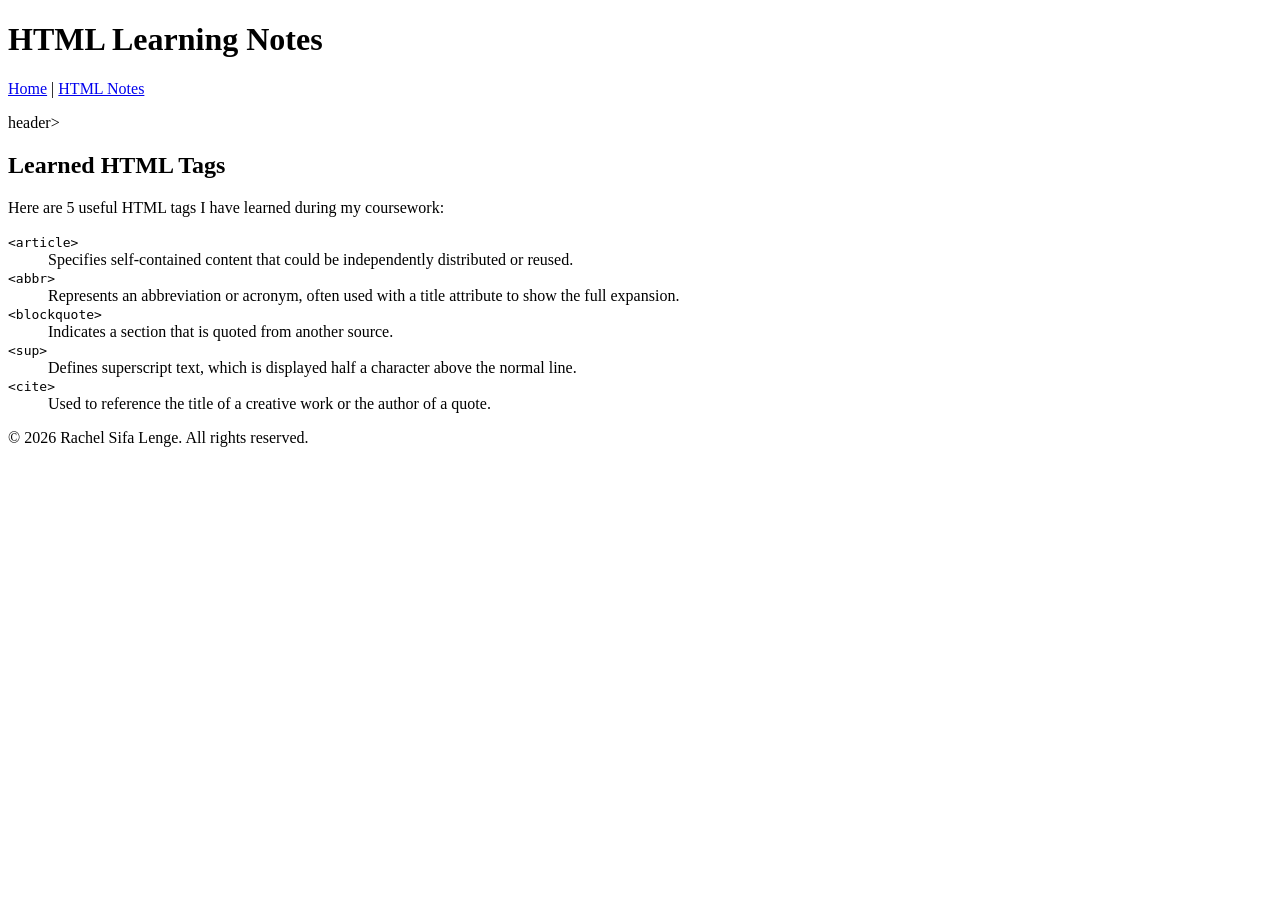
==== notes.html @ fdd1bc72 "learned html tags" ====
<!DOCTYPE html>
<html lang="en">
<head>
    <meta charset="UTF-8">
    <meta name="viewport" content="width=device-width, initial-scale=1.0">
    <title>HTML Notes - Rachel Sifa Lenge</title>
</head>
<body>
<header>
    <h1>HTML Learning Notes</h1>
    <nav>
        <p><a href="index.html">Home</a> | <a href="notes.html">HTML Notes</a></p>
    </nav>  
    header>
<main>
 <article>  
    <h2>Learned HTML Tags</h2>
    <p>Here are 5 useful HTML tags I have learned during my coursework:</p>
    <dl>
        <dt><code>&lt;article&gt;</code></dt>
        <dd>Specifies self-contained content that could be independently distributed or reused.</dd>
        <dt><code>&lt;abbr&gt;</code></dt>
        <dd>Represents an abbreviation or acronym, often used with a title attribute to show the full expansion.</dd>
        <dt><code>&lt;blockquote&gt;</code></dt>
        <dd>Indicates a section that is quoted from another source.</dd>
        <dt><code>&lt;sup&gt;</code></dt>
        <dd>Defines superscript text, which is displayed half a character above the normal line.</dd>
        <dt><code>&lt;cite&gt;</code></dt>
        <dd>Used to reference the title of a creative work or the author of a quote.</dd>
    </dl>
    </article>
    </main>
    <footer>
<p>&copy; 2026 Rachel Sifa Lenge. All rights reserved.</p>
    </footer>
</body>
</html>
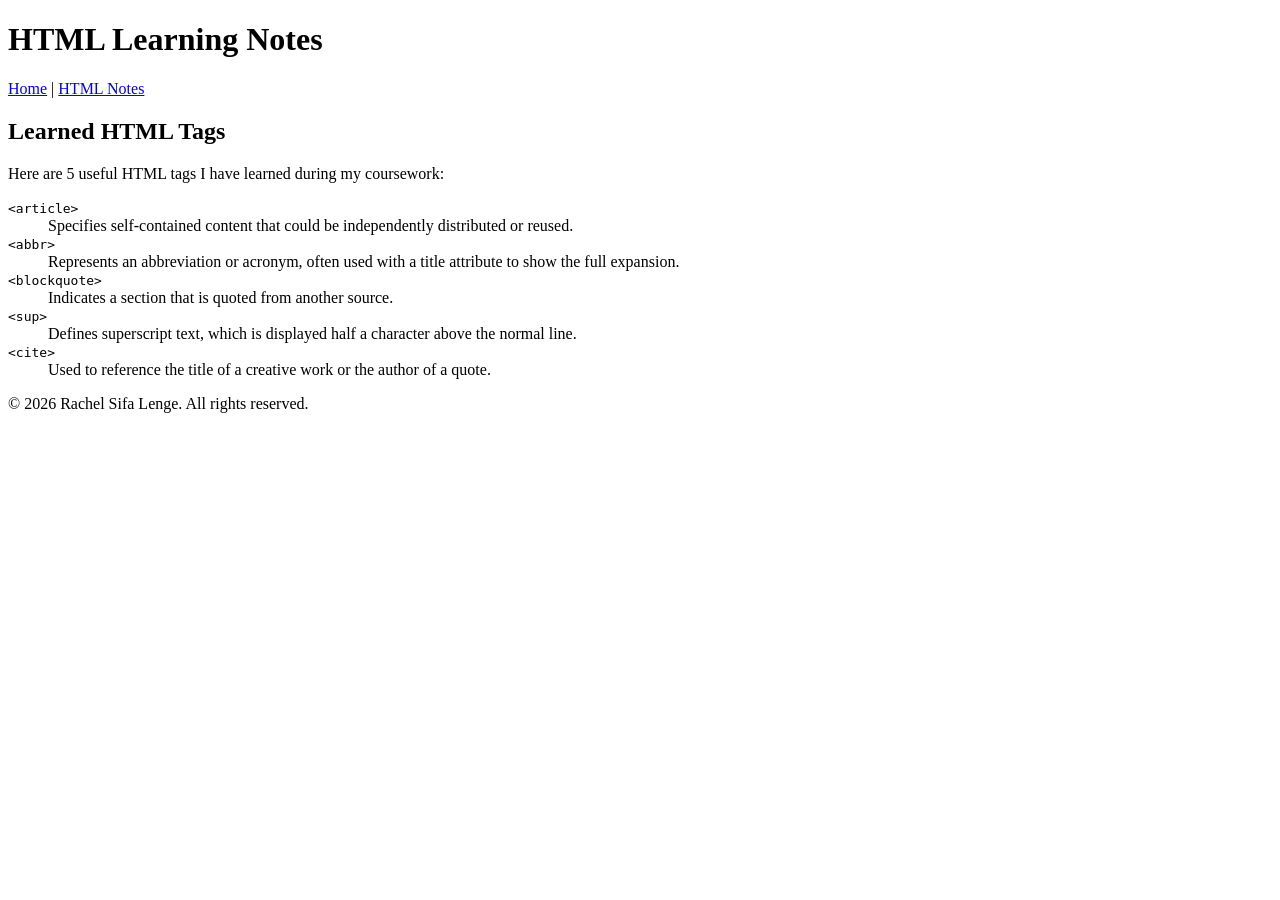
==== commit 2c583781: "complete" ====
--- a/notes.html
+++ b/notes.html
@@ -11,7 +11,7 @@
     <nav>
         <p><a href="index.html">Home</a> | <a href="notes.html">HTML Notes</a></p>
     </nav>  
-    header>
+    <header>
 <main>
  <article>  
     <h2>Learned HTML Tags</h2>
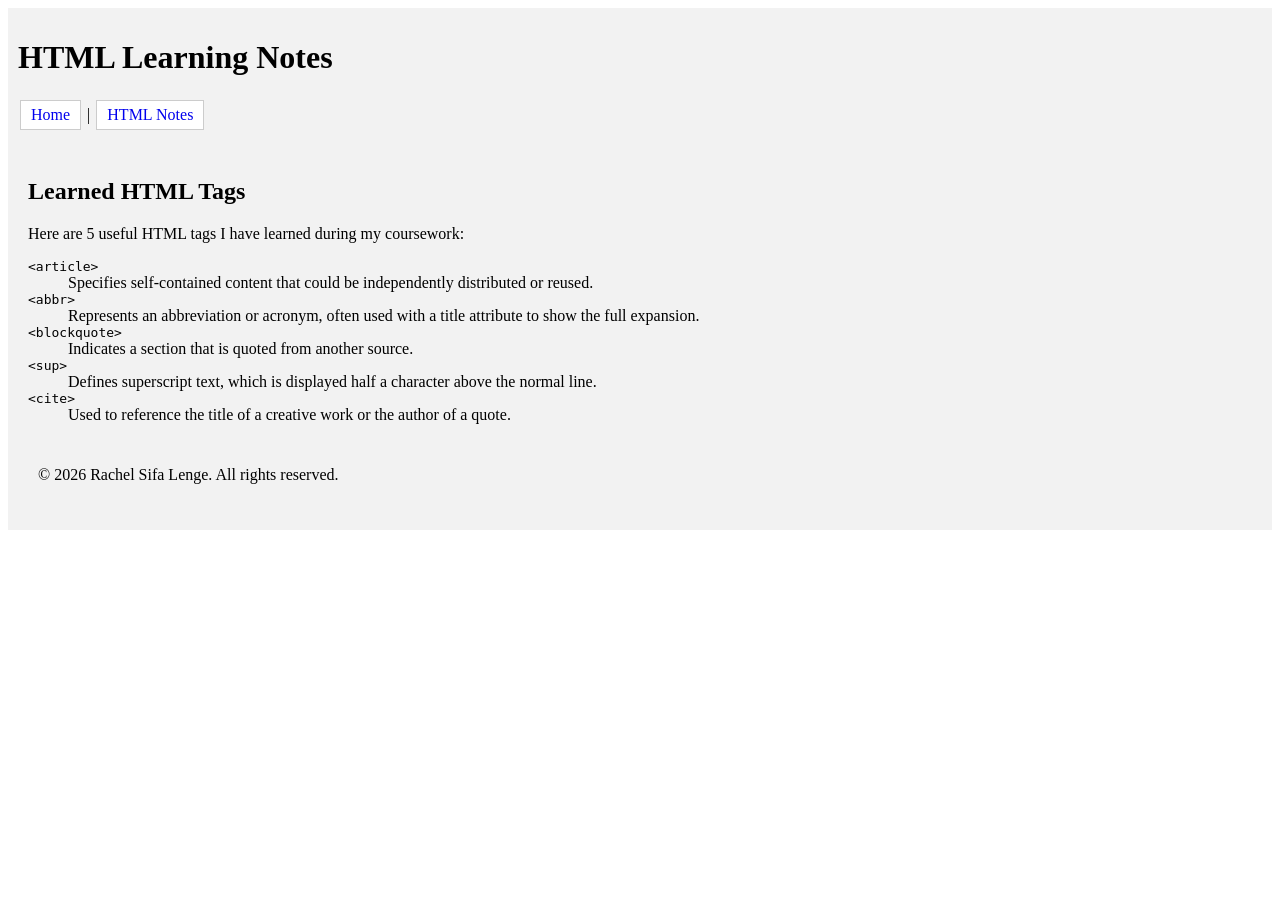
==== commit 9f68e296: "link" ====
--- a/notes.html
+++ b/notes.html
@@ -1,3 +1,9 @@
+<head>
+    <meta charset="UTF-8">
+    <meta name="viewport" content="width=device-width, initial-scale=1.0">
+    <link rel="stylesheet" href="style.css">
+    <title>HTML Notes - Rachel Sifa Lenge</title>
+</head>
 <!DOCTYPE html>
 <html lang="en">
 <head>
--- a/style.css
+++ b/style.css
@@ -0,0 +1,39 @@
+
+<body {
+    font-family: Arial, sans-serif;
+    font-size: 18px;
+}
+header, footer {
+    background-color: #f2f2f2;
+    padding: 10px;
+}
+
+.site-title {
+    color: #2c3e50;
+}
+#my-image {
+    box-shadow: 0 0 2px 1px black;
+}
+ul {
+    list-style-type: square;
+}
+
+ul li:nth-child(odd) {
+    background-color: #e6f2ff;
+}
+nav ul {
+    list-style-type: none;
+    padding: 0;
+}
+nav a {
+    text-decoration: none;
+    background-color: #ffffff;
+    border: 1px solid #ccc;
+    padding: 5px 10px;
+    display: inline-block;
+    margin: 2px;
+}
+
+nav a:hover, nav a:focus {
+    background-color: #d1e7dd;
+}
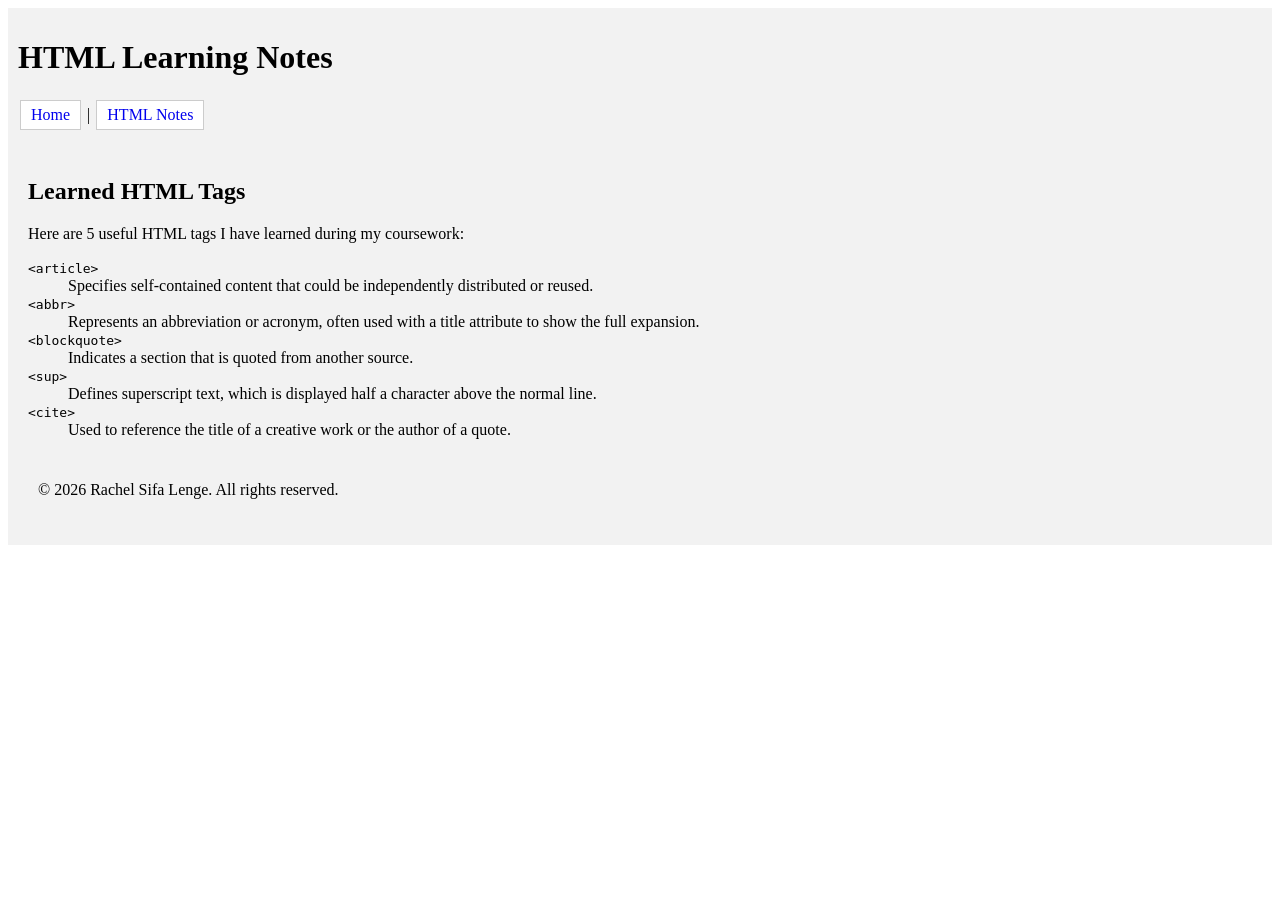
==== commit 1988fde3: "links" ====
--- a/notes.html
+++ b/notes.html
@@ -1,10 +1,12 @@
+<!DOCTYPE html>
+<html lang="en">
 <head>
     <meta charset="UTF-8">
     <meta name="viewport" content="width=device-width, initial-scale=1.0">
     <link rel="stylesheet" href="style.css">
-    <title>HTML Notes - Rachel Sifa Lenge</title>
+    <title>Rachel Sifa Lenge - Portfolio</title>
 </head>
-<!DOCTYPE html>
+<body>
 <html lang="en">
 <head>
     <meta charset="UTF-8">
--- a/style.css
+++ b/style.css
@@ -1,4 +1,3 @@
-
 <body {
     font-family: Arial, sans-serif;
     font-size: 18px;
